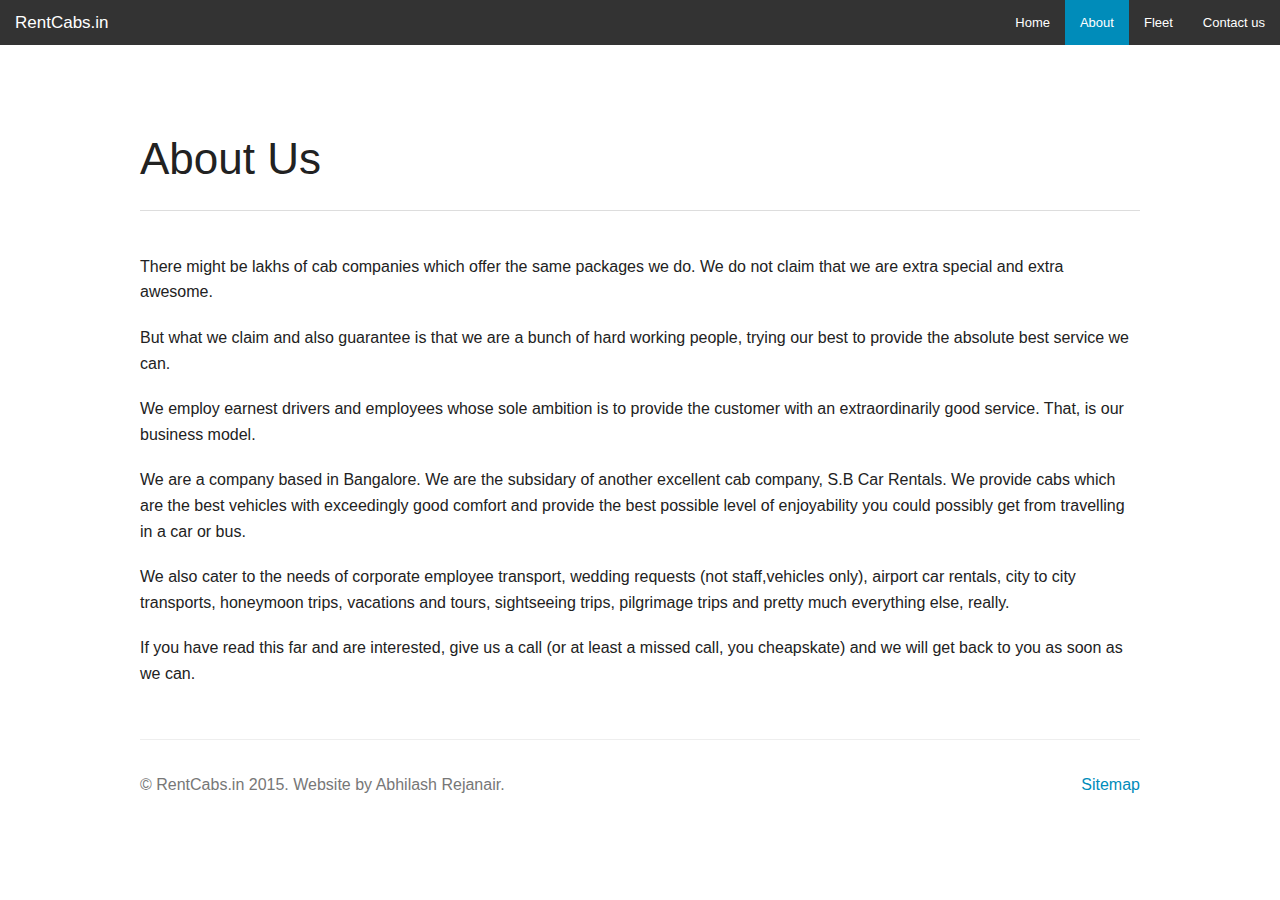
==== about.html @ af1b4f3d "Added Description and proper title tags" ====
<!doctype html>
<html class="no-js" lang="en">
  <head>
    <meta charset="utf-8" />
    <meta name="viewport" content="width=device-width, initial-scale=1.0" />
    <title>About Rent Cabs &#8212; Rent Cabs in Bangalore, Chennai, Hyderabad and India</title>
    <meta name="description" content="About RentCabs.in - The best place to rent cabs in Bangalore, Chennai, Hyderabad and many more cities in India. Rent the best quality cabs for the cheapest fares. Rent cabs for Marriages, employee trnasport, corporate transport, tours and travels, honeymoon trips, pilgrimage trips and many more"/>
    <link rel="stylesheet" href="css/foundation.css" />
    <link rel="stylesheet" href="css/app.css" />
    <script src="js/vendor/modernizr.js"></script>
  </head>
  <body>
    <div class="fixed">
    <nav class="top-bar" data-topbar role="navigation">
        <ul class="title-area">
          <li class="name">
            <h1><a href="http://www.rentcabs.in">RentCabs.in</a></h1>
          </li>
           <!-- Remove the class "menu-icon" to get rid of menu icon. Take out "Menu" to just have icon alone -->
          <li class="toggle-topbar menu-icon"><a href="#"><span>Menu</span></a></li>
        </ul>

        <section class="top-bar-section">
          <!-- Right Nav Section -->
          <ul class="right">
            <li><a href="http://www.rentcabs.in">Home</a></li>
            <li class="active"><a href="about.html">About</a></li>
            <li><a href="fleet.html">Fleet</a></li>
            <li><a href="contact.html">Contact us</a></li>
          </ul>

          <!-- Left Nav Section 
          <ul class="left">
            <li><a href="#">Left Nav Button</a></li>
          </ul>
          -->
        </section>
    </nav>
    </div>
    <div class="row" id="content">
      <h1>About Us</h1>
      <hr><br>
      <p>There might be lakhs of cab companies which offer the same packages we do. We do not claim that we are extra special and extra awesome.</p>
      <p>But what we claim and also guarantee is that we are a bunch of hard working people, trying our best to provide the absolute best service we can. </p>
      <p>We employ earnest drivers and employees whose sole ambition is to provide the customer with an extraordinarily good service. That, is our business model.</p>
      <p>We are a company based in Bangalore. We are the subsidary of another excellent cab company, S.B Car Rentals. We provide cabs which are the best vehicles with exceedingly good comfort and provide the best possible level of enjoyability you could possibly get from travelling in a car or bus.</p>
      <p>We also cater to the needs of corporate employee transport, wedding requests (not staff,vehicles only), airport car rentals, city to city transports, honeymoon trips, vacations and tours, sightseeing trips, pilgrimage trips and pretty much everything else, really.</p>
      <p>If you have read this far and are interested, give us a call (or at least a missed call, you cheapskate) and we will get back to you as soon as we can.</p>
    </div>
  
    <div class="row" id="footer">
      <p class="left">&copy; RentCabs.in 2015. Website by Abhilash Rejanair.</p>
      <p class="right"><a href="http://www.rentcabs.in/sitemap.xml" target="_blank">Sitemap</a></p>
    </div>
  

    <script src="js/vendor/jquery.js"></script>
    <script src="js/foundation.min.js"></script>
    <script>
      $(document).foundation();
    </script>
  </body>
</html>
---- css/app.css ----
/*
Website by Abhilash Rejanair
*/

#header {
	margin-top:2em;
	padding:2em;
	background-color: #eee;
	border-radius: 1em;
	text-align: center;
}

#header p{
	font-size: 18px;
	margin-bottom: 5em;
}

#header h1 {
	margin:1.5em 0;
}

#content {
	margin-top: 5em;
}

#fleet img {
	height:100px;
}

#footer {
	margin-top: 2em;
	border-top: 1px solid #eee;
	padding-top: 2em;
	color:#777;
}

#content .medium-10.columns p{
	text-align: center;
	vertical-align: middle;
}

#content.fleet > .row {
	padding:2em;
	border:1px solid #ccc;
	border-bottom-color: #fff;
	transition:background-color 1s;
}

#content.fleet > .row:hover {
	background-color: #0078A0;
	color:#fff;
}
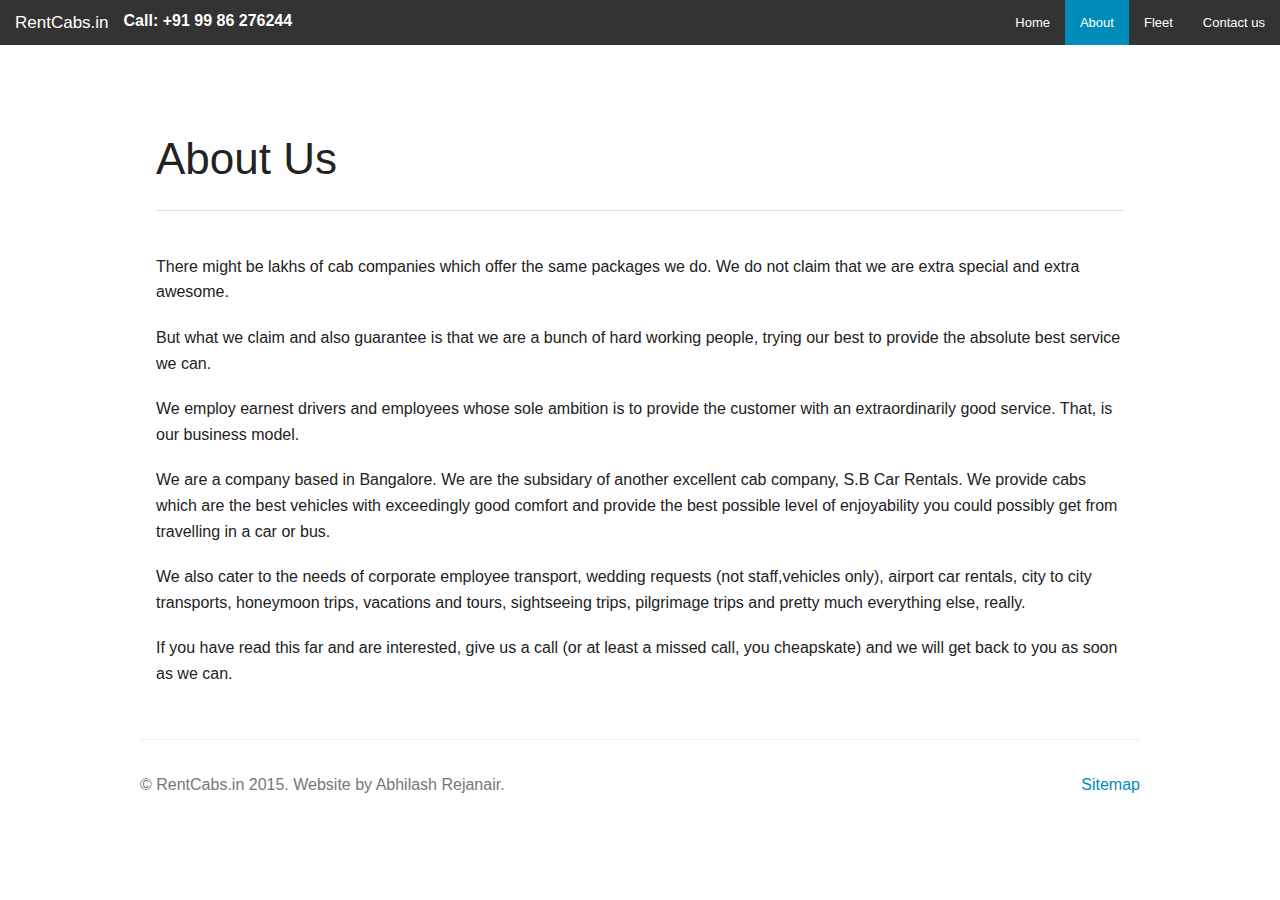
==== commit 2f8d95da: "Navbar changes and css mods" ====
--- a/about.html
+++ b/about.html
@@ -1,4 +1,13 @@
 <!doctype html>
+<!--
+Website by Abhilash Rejanair
+    ___    __    __    _ __           __       ____         _                   _     
+   /   |  / /_  / /_  (_) /___ ______/ /_     / __ \___    (_)___ _____  ____ _(_)____
+  / /| | / __ \/ __ \/ / / __ `/ ___/ __ \   / /_/ / _ \  / / __ `/ __ \/ __ `/ / ___/
+ / ___ |/ /_/ / / / / / / /_/ (__  ) / / /  / _, _/  __/ / / /_/ / / / / /_/ / / /    
+/_/  |_/_.___/_/ /_/_/_/\__,_/____/_/ /_/  /_/ |_|\___/_/ /\__,_/_/ /_/\__,_/_/_/     
+                                                     /___/                            
+-->
 <html class="no-js" lang="en">
   <head>
     <meta charset="utf-8" />
@@ -29,11 +38,10 @@
             <li><a href="contact.html">Contact us</a></li>
           </ul>
 
-          <!-- Left Nav Section 
+          <!-- Left Nav Section -->
           <ul class="left">
-            <li><a href="#">Left Nav Button</a></li>
-          </ul>
-          -->
+            <li>Call: +91 99 86 276244</li>
+          </ul> 
         </section>
     </nav>
     </div>
--- a/css/app.css
+++ b/css/app.css
@@ -1,5 +1,13 @@
 /*
 Website by Abhilash Rejanair
+
+    ___    __    __    _ __           __       ____         _                   _     
+   /   |  / /_  / /_  (_) /___ ______/ /_     / __ \___    (_)___ _____  ____ _(_)____
+  / /| | / __ \/ __ \/ / / __ `/ ___/ __ \   / /_/ / _ \  / / __ `/ __ \/ __ `/ / ___/
+ / ___ |/ /_/ / / / / / / /_/ (__  ) / / /  / _, _/  __/ / / /_/ / / / / /_/ / / /    
+/_/  |_/_.___/_/ /_/_/_/\__,_/____/_/ /_/  /_/ |_|\___/_/ /\__,_/_/ /_/\__,_/_/_/     
+                                                     /___/                            
+
 */
 
 #header {
@@ -21,6 +29,8 @@
 
 #content {
 	margin-top: 5em;
+	padding-left: 1em;
+	padding-right: 1em;
 }
 
 #fleet img {
@@ -49,4 +59,11 @@
 #content.fleet > .row:hover {
 	background-color: #0078A0;
 	color:#fff;
+}
+
+.top-bar-section .left {
+	color:#ffffff;
+	margin-top: 0.5em;
+	font-weight: bold;
+	width: 200px;
 }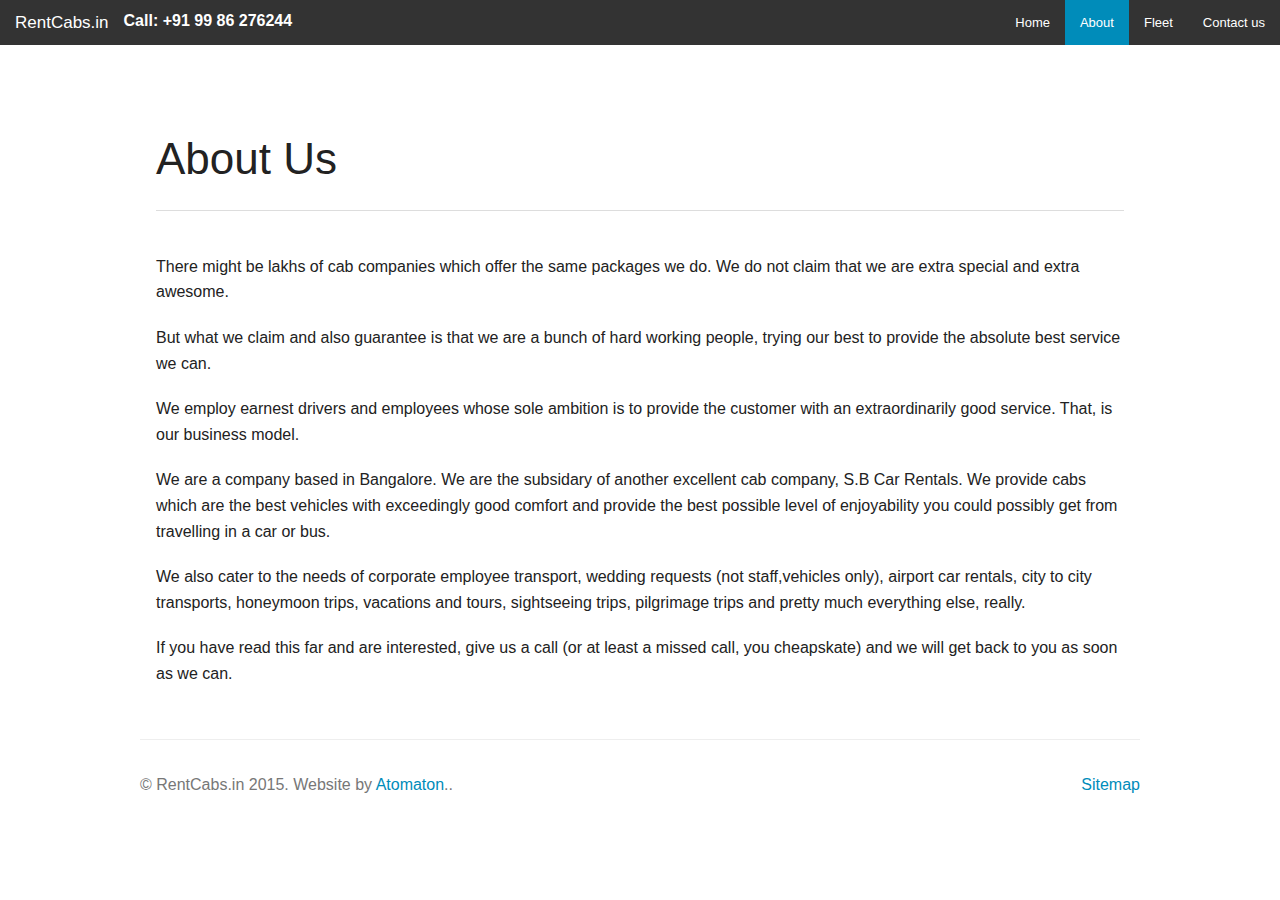
==== commit 187770f7: "Changed Credits to include Company name" ====
--- a/about.html
+++ b/about.html
@@ -57,7 +57,7 @@
     </div>
   
     <div class="row" id="footer">
-      <p class="left">&copy; RentCabs.in 2015. Website by Abhilash Rejanair.</p>
+      <p class="left">&copy; RentCabs.in 2015. Website by <a href="https://www.facebook.com/AtomatonTech" target="_blank" title="Send us a Facebook Message">Atomaton</a>..</p>
       <p class="right"><a href="http://www.rentcabs.in/sitemap.xml" target="_blank">Sitemap</a></p>
     </div>
   
@@ -67,5 +67,15 @@
     <script>
       $(document).foundation();
     </script>
-  </body>
+  <script>
+  (function(i,s,o,g,r,a,m){i['GoogleAnalyticsObject']=r;i[r]=i[r]||function(){
+  (i[r].q=i[r].q||[]).push(arguments)},i[r].l=1*new Date();a=s.createElement(o),
+  m=s.getElementsByTagName(o)[0];a.async=1;a.src=g;m.parentNode.insertBefore(a,m)
+  })(window,document,'script','//www.google-analytics.com/analytics.js','ga');
+
+  ga('create', 'UA-65899347-1', 'auto');
+  ga('send', 'pageview');
+
+</script>
+</body>
 </html>--- a/css/app.css
+++ b/css/app.css
@@ -57,8 +57,7 @@
 }
 
 #content.fleet > .row:hover {
-	background-color: #0078A0;
-	color:#fff;
+	background-color: #ccc;
 }
 
 .top-bar-section .left {
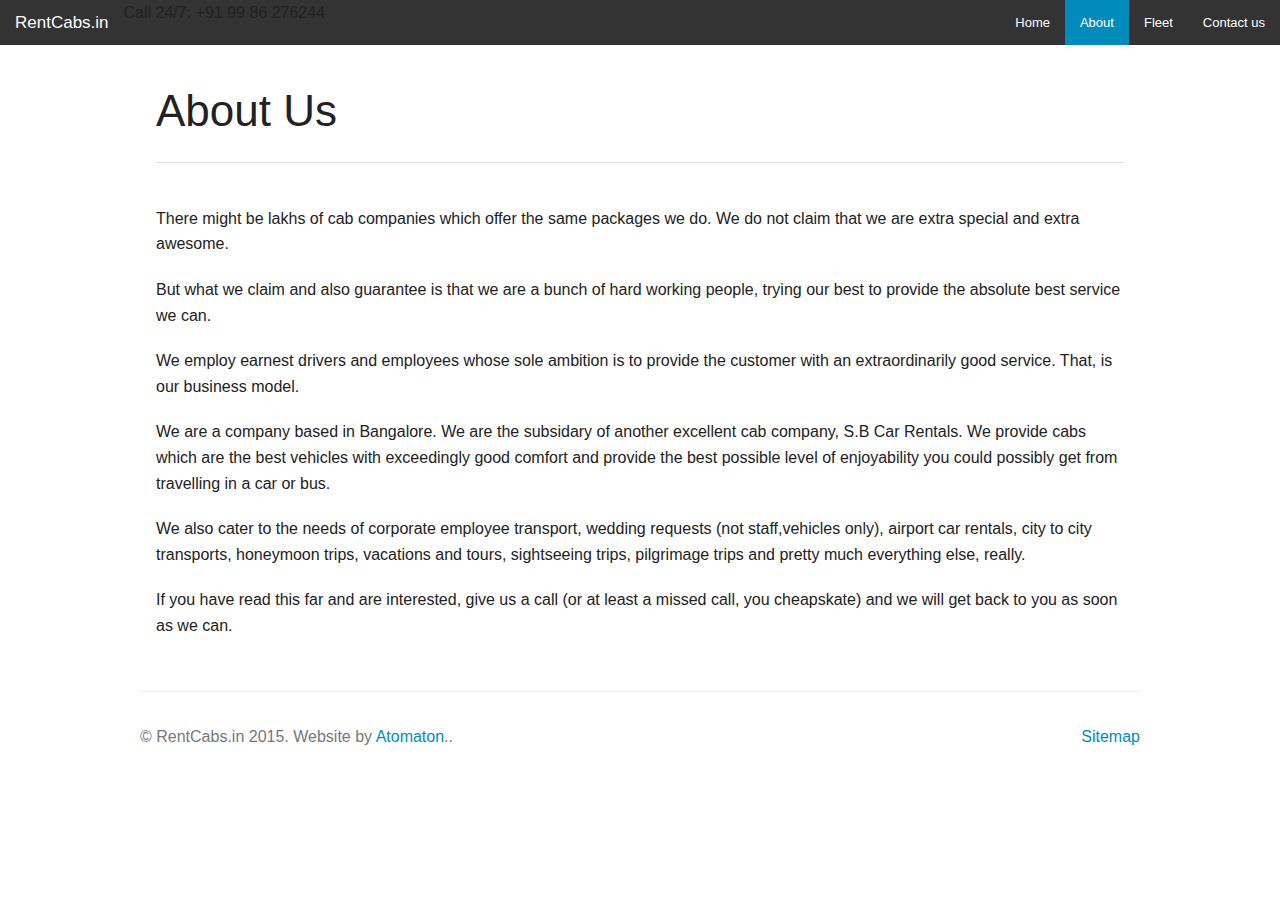
==== commit a698e343: "Made few UI changes as requested by Naveen" ====
--- a/about.html
+++ b/about.html
@@ -40,7 +40,7 @@
 
           <!-- Left Nav Section -->
           <ul class="left">
-            <li>Call: +91 99 86 276244</li>
+            <li>Call 24/7: +91 99 86 276244</li>
           </ul> 
         </section>
     </nav>
--- a/css/app.css
+++ b/css/app.css
@@ -11,24 +11,49 @@
 */
 
 #header {
-	margin-top:2em;
 	padding:2em;
-	background-color: #eee;
-	border-radius: 1em;
 	text-align: center;
+	z-index: 9;
+	position: absolute;
+	left:0;
+	right:0;
+}
+#headerbackground {
+	margin-top:-1em;
+	/*filter: blur(1px);
+  	-webkit-filter: blur(1px);
+	*/padding:2em;
+	height:500px;
+	z-index: 1;
+	display: block;
+	left:0;
+	position: absolute;
+	right:0;
+	background: url("../img/back4.jpg");
+	background-position: center center;
+	background-size:cover;
+	transition:all 7s;
+	opacity: 0;
 }
 
 #header p{
 	font-size: 18px;
 	margin-bottom: 5em;
+	color: #FFF;
+	background-color: #13B1D5;
+	width: 43em;
+	margin: 0 auto 5em;
 }
 
 #header h1 {
-	margin:1.5em 0;
+	margin: 1.5em auto;
+	color: #FFF;
+	background-color: #13B1D5;
+	width: 12em;
 }
 
 #content {
-	margin-top: 5em;
+	margin-top: 2em;
 	padding-left: 1em;
 	padding-right: 1em;
 }
@@ -60,9 +85,12 @@
 	background-color: #ccc;
 }
 
-.top-bar-section .left {
+#callus li {
 	color:#ffffff;
-	margin-top: 0.5em;
+	margin: 0.5em auto;
 	font-weight: bold;
-	width: 200px;
-}+	width: 250px;
+	position: absolute;
+	top:50%;
+	right:43.5%;
+}
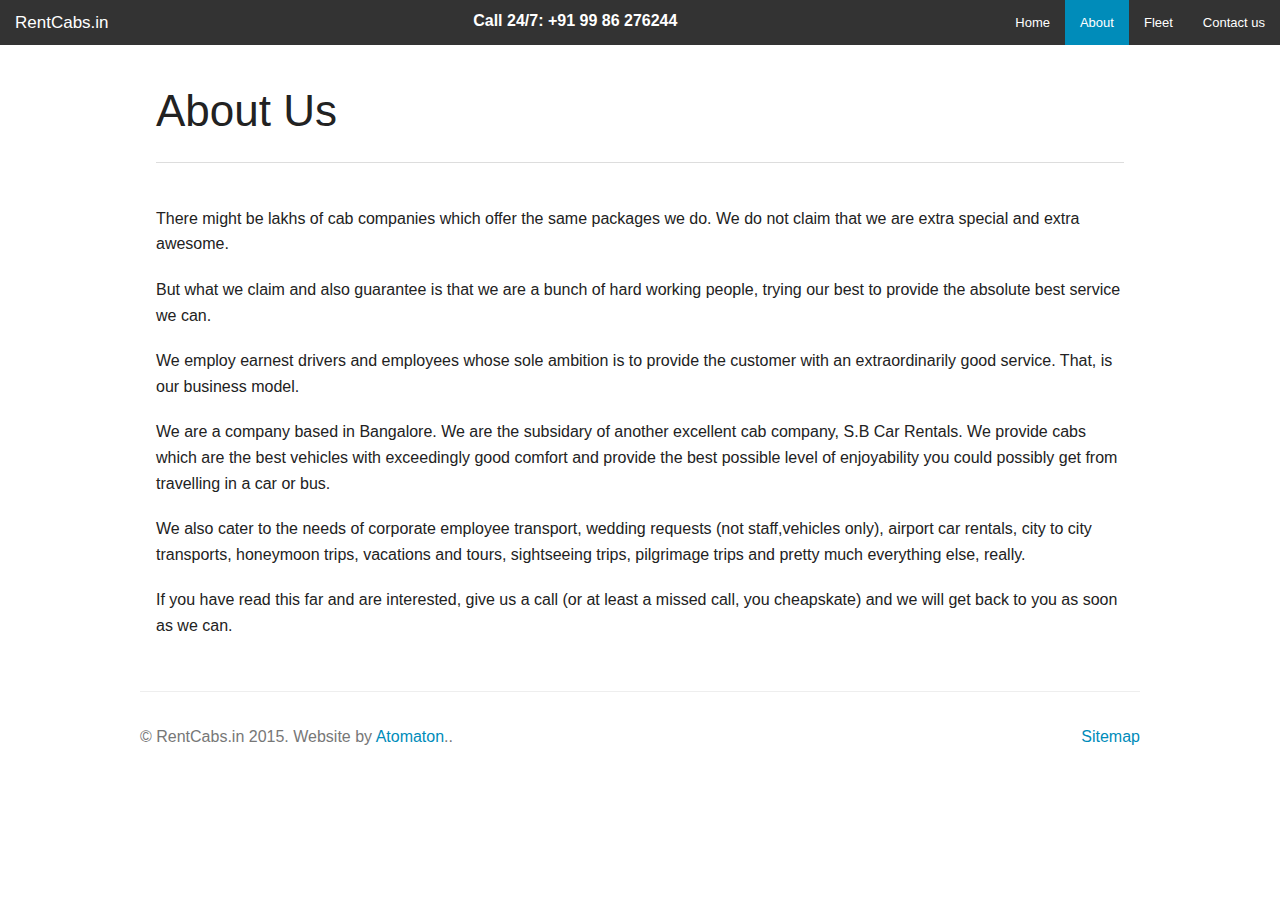
==== commit 592575e8: "Fixed the fixed nav bar" ====
--- a/about.html
+++ b/about.html
@@ -39,10 +39,9 @@
           </ul>
 
           <!-- Left Nav Section -->
-          <ul class="left">
+<ul id="callus">
             <li>Call 24/7: +91 99 86 276244</li>
-          </ul> 
-        </section>
+          </ul>         </section>
     </nav>
     </div>
     <div class="row" id="content">
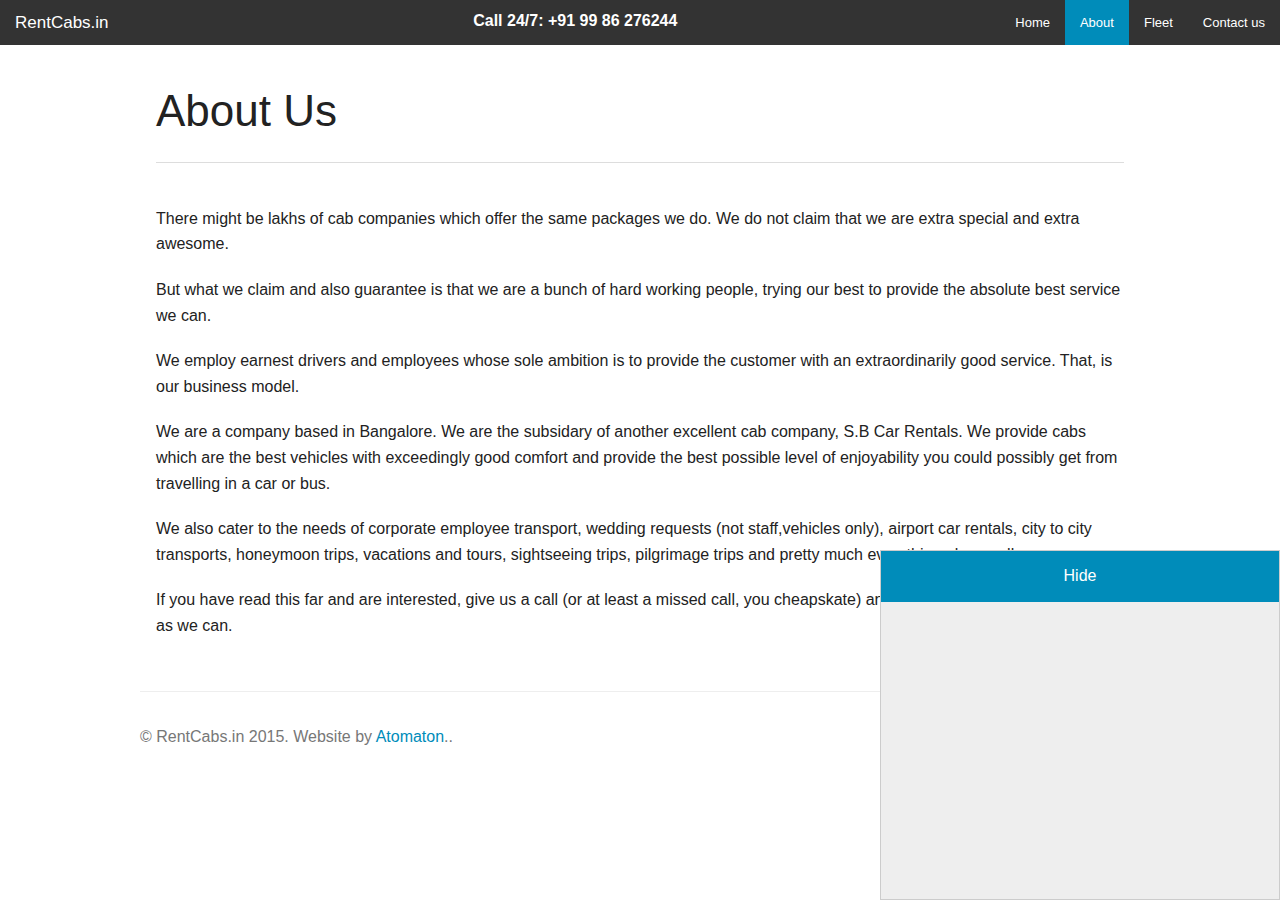
==== commit 4f769a48: "Added favicon files and a host of other final changes" ====
--- a/about.html
+++ b/about.html
@@ -14,7 +14,24 @@
     <meta name="viewport" content="width=device-width, initial-scale=1.0" />
     <title>About Rent Cabs &#8212; Rent Cabs in Bangalore, Chennai, Hyderabad and India</title>
     <meta name="description" content="About RentCabs.in - The best place to rent cabs in Bangalore, Chennai, Hyderabad and many more cities in India. Rent the best quality cabs for the cheapest fares. Rent cabs for Marriages, employee trnasport, corporate transport, tours and travels, honeymoon trips, pilgrimage trips and many more"/>
-    <link rel="stylesheet" href="css/foundation.css" />
+<link rel="apple-touch-icon" sizes="57x57" href="/apple-icon-57x57.png">
+<link rel="apple-touch-icon" sizes="60x60" href="/apple-icon-60x60.png">
+<link rel="apple-touch-icon" sizes="72x72" href="/apple-icon-72x72.png">
+<link rel="apple-touch-icon" sizes="76x76" href="/apple-icon-76x76.png">
+<link rel="apple-touch-icon" sizes="114x114" href="/apple-icon-114x114.png">
+<link rel="apple-touch-icon" sizes="120x120" href="/apple-icon-120x120.png">
+<link rel="apple-touch-icon" sizes="144x144" href="/apple-icon-144x144.png">
+<link rel="apple-touch-icon" sizes="152x152" href="/apple-icon-152x152.png">
+<link rel="apple-touch-icon" sizes="180x180" href="/apple-icon-180x180.png">
+<link rel="icon" type="image/png" sizes="192x192"  href="/android-icon-192x192.png">
+<link rel="icon" type="image/png" sizes="32x32" href="/favicon-32x32.png">
+<link rel="icon" type="image/png" sizes="96x96" href="/favicon-96x96.png">
+<link rel="icon" type="image/png" sizes="16x16" href="/favicon-16x16.png">
+<link rel="manifest" href="/manifest.json">
+<meta name="msapplication-TileColor" content="#ffffff">
+<meta name="msapplication-TileImage" content="/ms-icon-144x144.png">
+<meta name="theme-color" content="#ffffff">
+<link rel="stylesheet" href="css/foundation.css" />
     <link rel="stylesheet" href="css/app.css" />
     <script src="js/vendor/modernizr.js"></script>
   </head>
@@ -59,6 +76,10 @@
       <p class="left">&copy; RentCabs.in 2015. Website by <a href="https://www.facebook.com/AtomatonTech" target="_blank" title="Send us a Facebook Message">Atomaton</a>..</p>
       <p class="right"><a href="http://www.rentcabs.in/sitemap.xml" target="_blank">Sitemap</a></p>
     </div>
+<div id="contact">
+    <a href="#" class="button" onclick="hidecontact(1)">Hide</a>
+    <iframe src="https://docs.google.com/forms/d/1Ol46sqE0PxuDNuUEUHC9uc0tM4ooq72ghmdG1Oh8C4c/viewform?usp=send_form" width="400" height="300" frameborder="0" marginheight="0" marginwidth="0">Loading...</iframe>  
+</div>
   
 
     <script src="js/vendor/jquery.js"></script>
@@ -74,6 +95,11 @@
 
   ga('create', 'UA-65899347-1', 'auto');
   ga('send', 'pageview');
+function hidecontact(flag) {
+  if(flag==1) {
+    $("#contact").fadeOut();
+  }
+}
 
 </script>
 </body>
--- a/css/app.css
+++ b/css/app.css
@@ -94,3 +94,42 @@
 	top:50%;
 	right:43.5%;
 }
+
+#contact {
+	position: fixed;
+	width:400px;
+	height:350px;
+	bottom:0;
+	right:0;
+	background-color: #eee;
+	color:#333;
+	z-index: 9999;
+	border:1px solid #ccc;
+}
+#contact a {
+	display: block;
+}
+::-webkit-input-placeholder {
+   color: #333;
+}
+
+:-moz-placeholder { /* Firefox 18- */
+   color: #333;  
+}
+
+::-moz-placeholder {  /* Firefox 19+ */
+   color: #333;  
+}
+
+:-ms-input-placeholder {  
+   color: #333;  
+}
+#contactform input {
+	color:#333;
+}
+
+@media screen and (max-width: 768px) {
+	#contact {
+		visibility: hidden;
+	}
+} 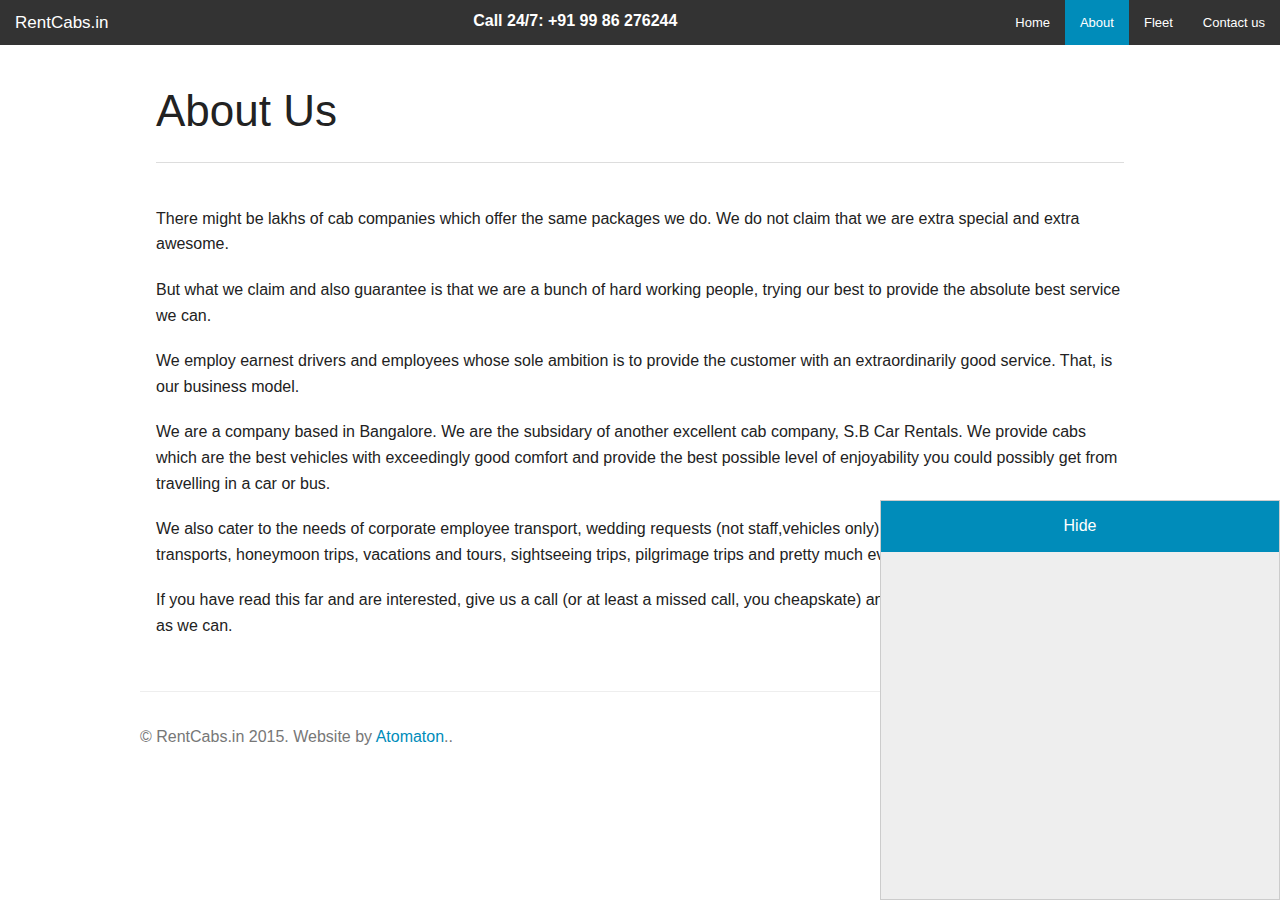
==== commit 506de567: "Added few changes" ====
--- a/about.html
+++ b/about.html
@@ -78,7 +78,7 @@
     </div>
 <div id="contact">
     <a href="#" class="button" onclick="hidecontact(1)">Hide</a>
-    <iframe src="https://docs.google.com/forms/d/1Ol46sqE0PxuDNuUEUHC9uc0tM4ooq72ghmdG1Oh8C4c/viewform?usp=send_form" width="400" height="300" frameborder="0" marginheight="0" marginwidth="0">Loading...</iframe>  
+    <iframe src="https://docs.google.com/forms/d/1Ol46sqE0PxuDNuUEUHC9uc0tM4ooq72ghmdG1Oh8C4c/viewform?usp=send_form" width="400" height="400" frameborder="0" marginheight="0" marginwidth="0" style="margin-top:-5em;">Loading...</iframe>  
 </div>
   
 
--- a/css/app.css
+++ b/css/app.css
@@ -31,9 +31,12 @@
 	right:0;
 	background: url("../img/back4.jpg");
 	background-position: center center;
-	background-size:cover;
-	transition:all 7s;
-	opacity: 0;
+	/*background-size:cover;
+	*/
+	background-repeat: no-repeat;
+	background-size: 100% 100%;
+	/*transition:all 7s;
+	*/opacity: 1;
 }
 
 #header p{
@@ -98,7 +101,7 @@
 #contact {
 	position: fixed;
 	width:400px;
-	height:350px;
+	height:400px;
 	bottom:0;
 	right:0;
 	background-color: #eee;
